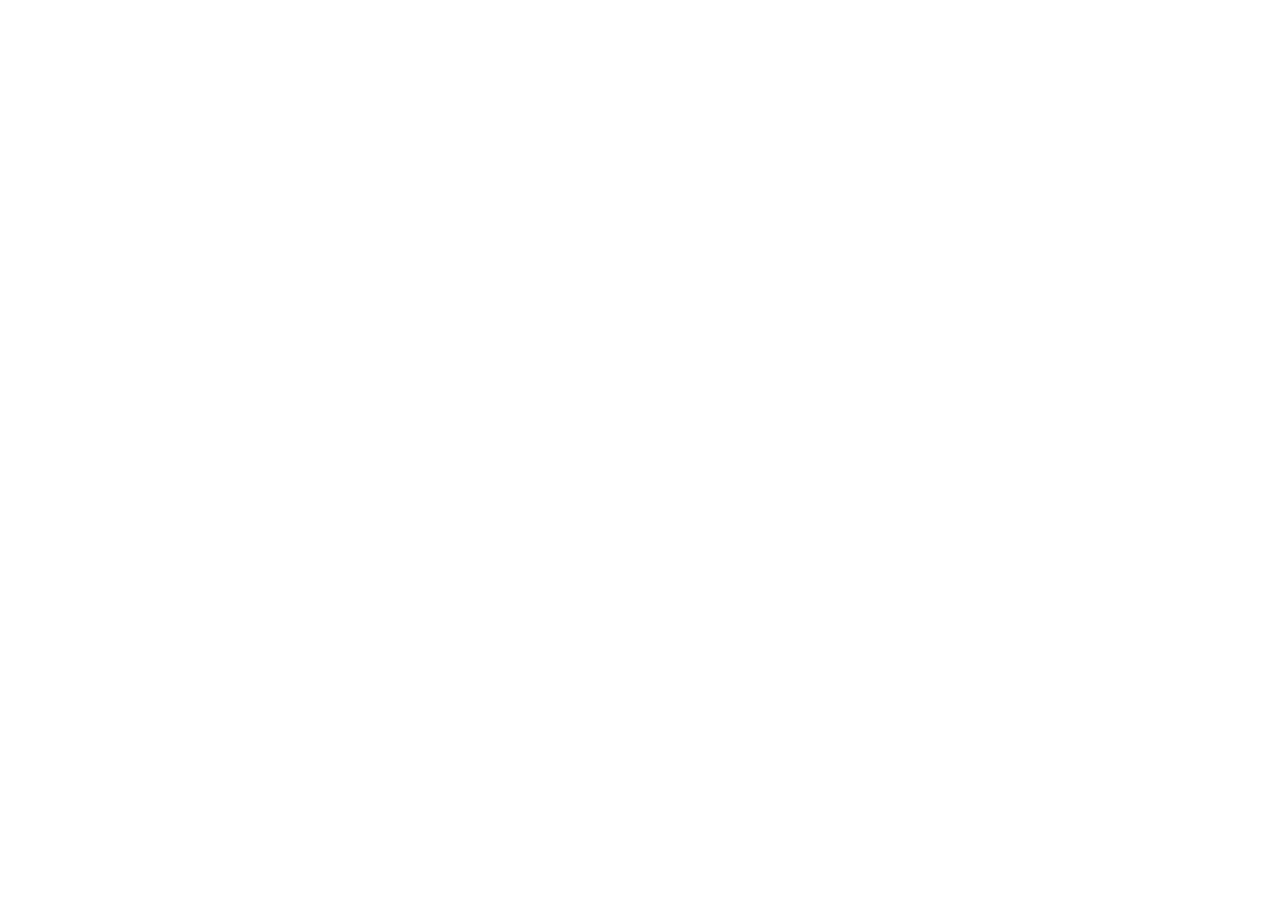
==== src/index.html @ 94270eb6 "Add index.html" ====
<!DOCTYPE html>
<html lang="en">
<head>
    <meta charset="UTF-8">
    <meta name="viewport" content="width=device-width, initial-scale=1.0">
    <title>Test Github Actions</title>
</head>
<body>
    
</body>
</html>
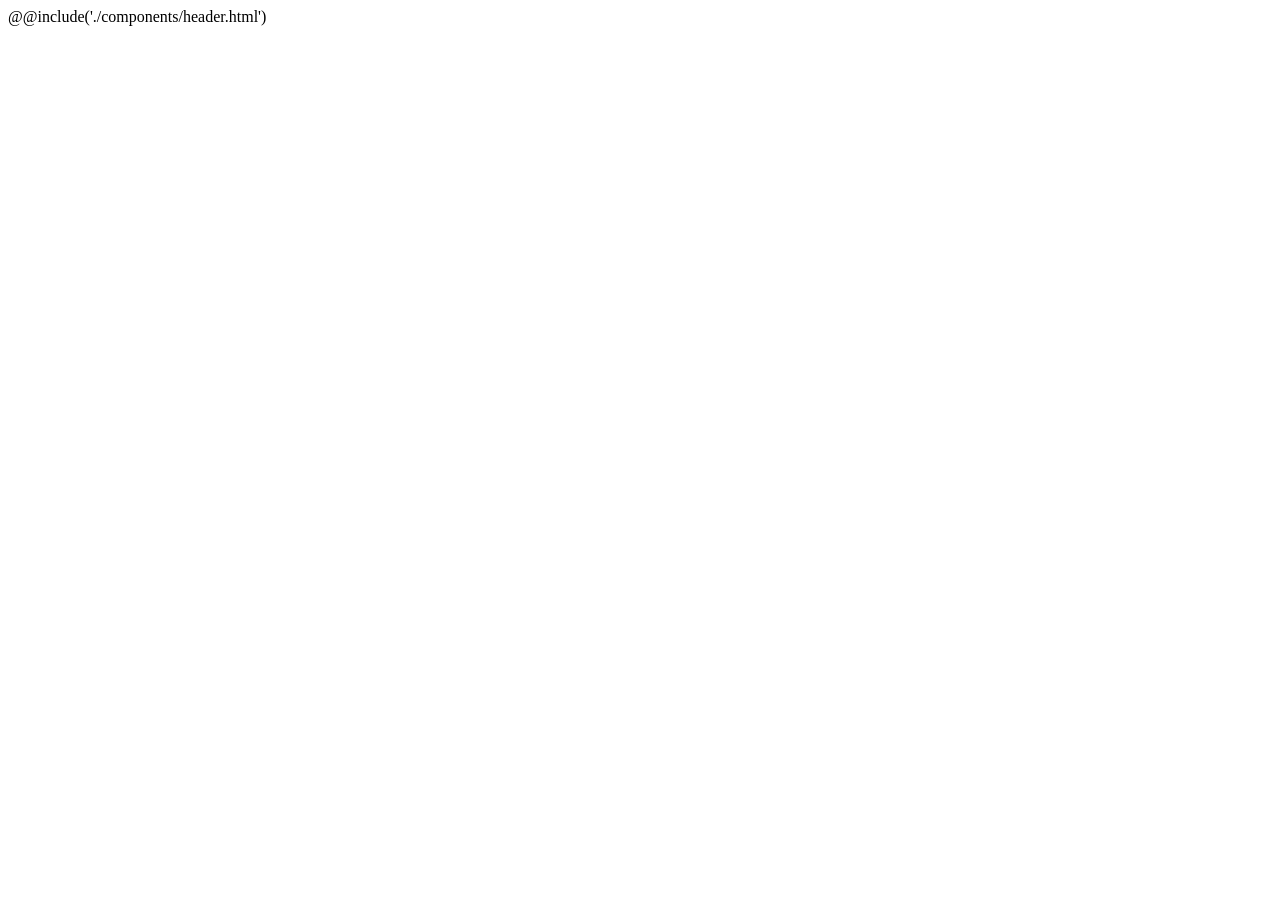
==== commit d74657fe: "Add 'header.html' component" ====
--- a/src/index.html
+++ b/src/index.html
@@ -6,6 +6,8 @@
     <title>Test Github Actions</title>
 </head>
 <body>
+
+    @@include('./components/header.html')
     
 </body>
 </html>
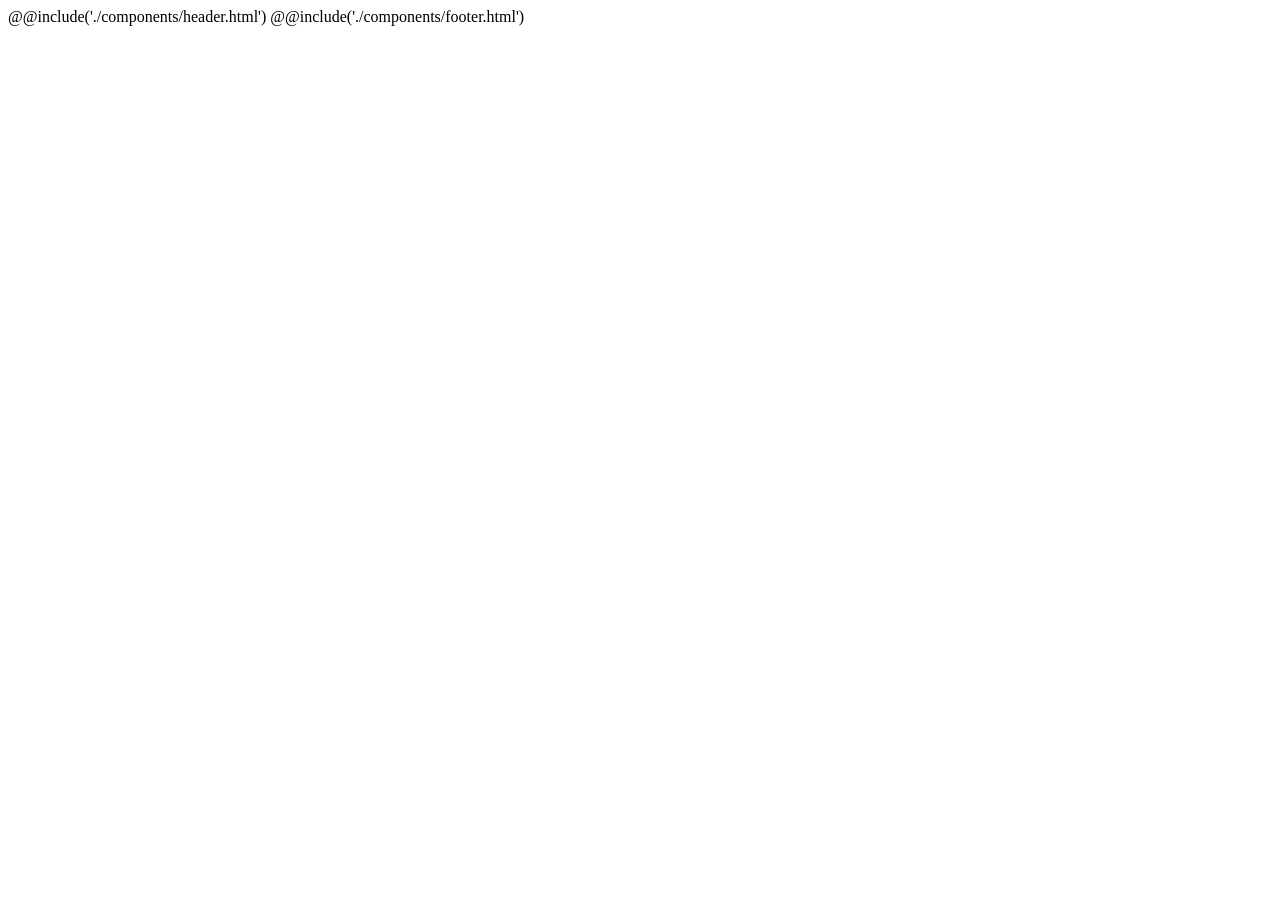
==== commit a392827e: "Add 'footer.html' component" ====
--- a/src/index.html
+++ b/src/index.html
@@ -8,6 +8,8 @@
 <body>
 
     @@include('./components/header.html')
-    
+
+    @@include('./components/footer.html')
+
 </body>
 </html>
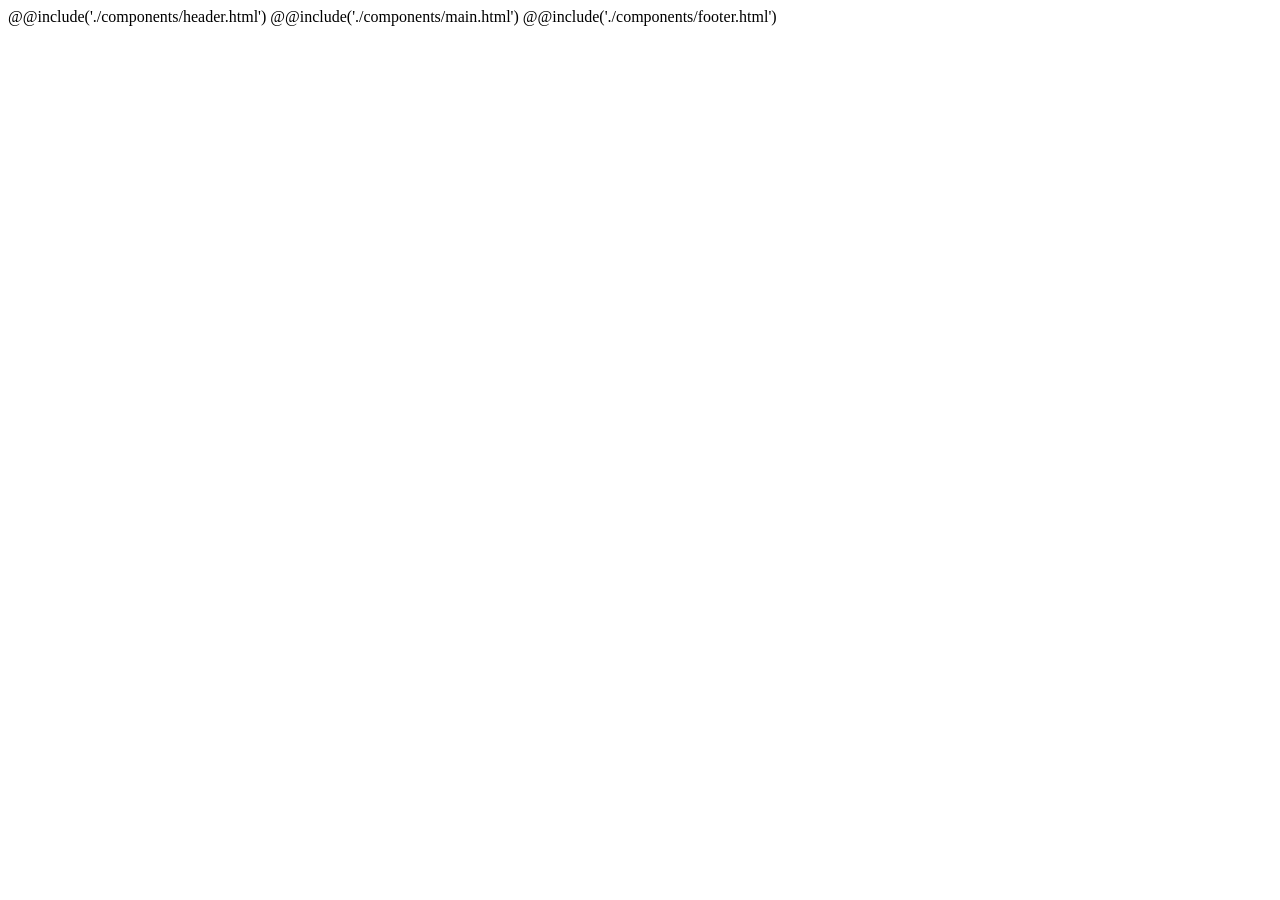
==== commit fb7ca33d: "Add 'main.html' component" ====
--- a/src/index.html
+++ b/src/index.html
@@ -9,6 +9,8 @@
 
     @@include('./components/header.html')
 
+    @@include('./components/main.html')
+
     @@include('./components/footer.html')
 
 </body>
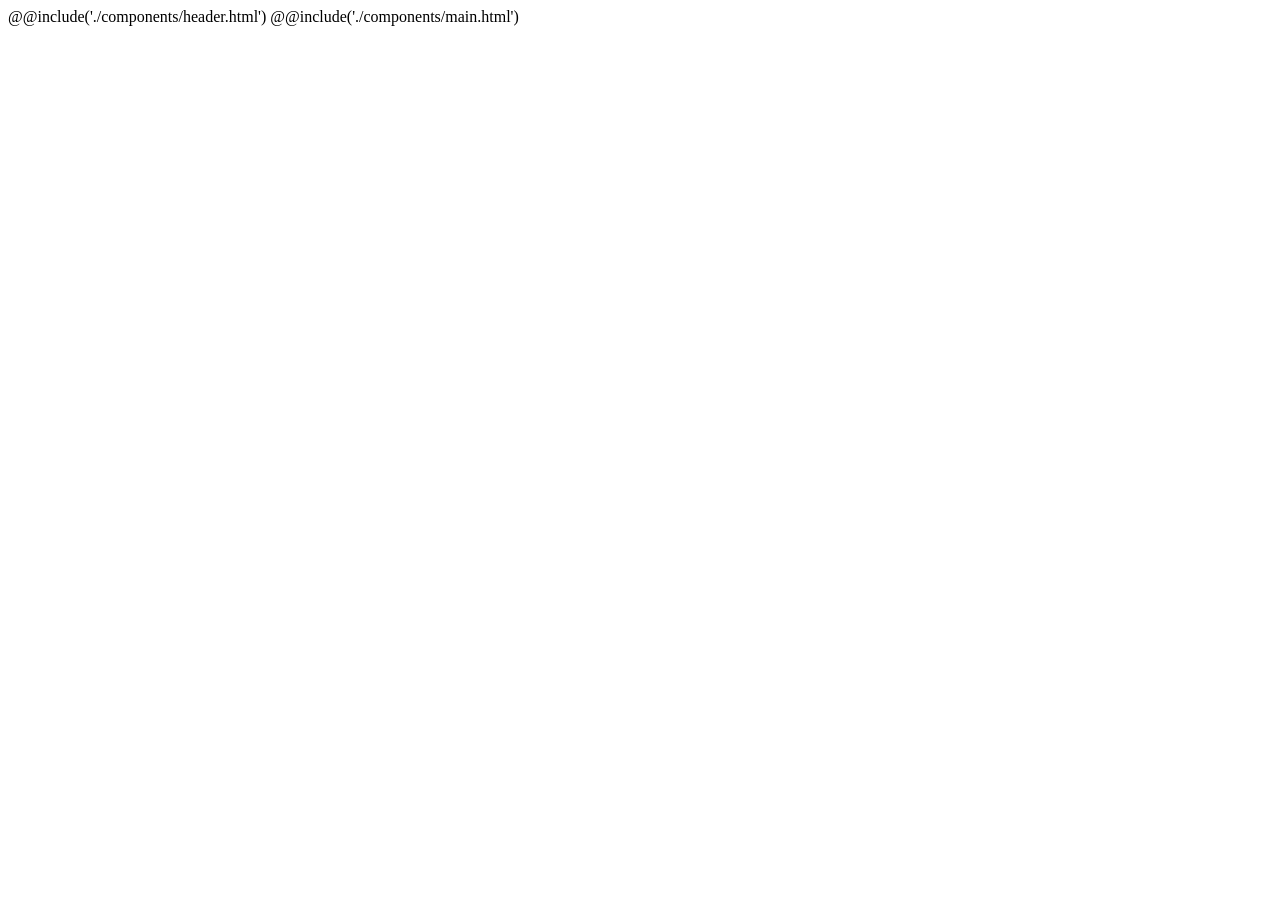
==== commit 3b709dfc: "Delete 'footer.html' component" ====
--- a/src/index.html
+++ b/src/index.html
@@ -4,6 +4,7 @@
     <meta charset="UTF-8">
     <meta name="viewport" content="width=device-width, initial-scale=1.0">
     <title>Test Github Actions</title>
+    <link rel="stylesheet" type="text/css" href="css/style.min.css">
 </head>
 <body>
 
@@ -11,7 +12,5 @@
 
     @@include('./components/main.html')
 
-    @@include('./components/footer.html')
-
 </body>
 </html>
